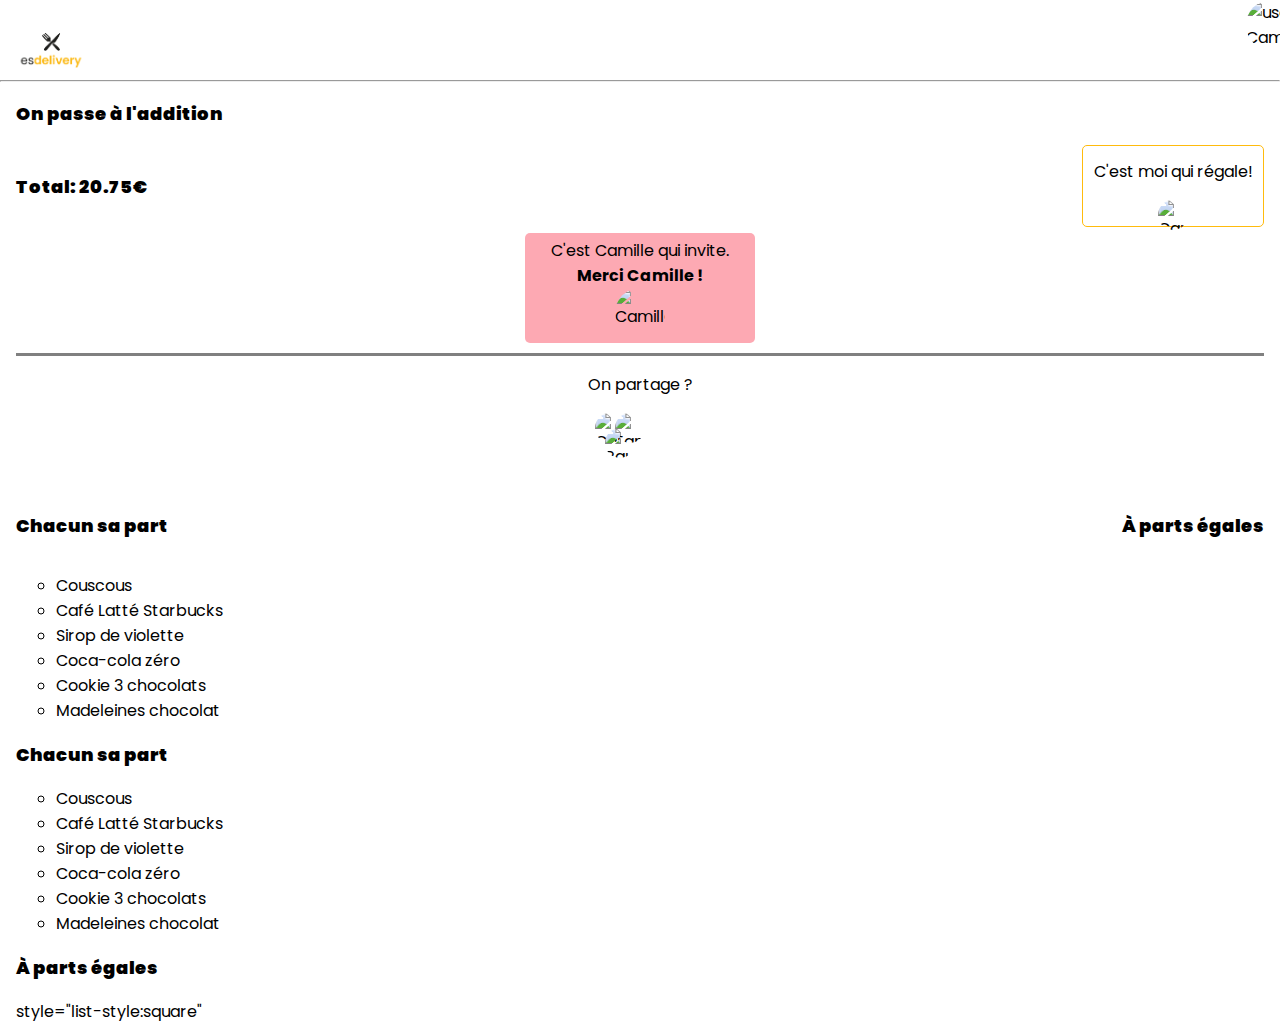
==== payement.html @ 001db7e2 "Add files via upload" ====
<!DOCTYPE html>
<html lang="en">
<head>
    <meta charset="UTF-8">
    <meta http-equiv="X-UA-Compatible" content="IE=edge">
    <meta name="viewport" content="width=device-width, initial-scale=1.0">
    <title>Payement</title>
    <link href="https://cdn.jsdelivr.net/npm/bootstrap@5.3.0-alpha1/dist/css/bootstrap.min.css" rel="stylesheet" integrity="sha384-GLhlTQ8iRABdZLl6O3oVMWSktQOp6b7In1Zl3/Jr59b6EGGoI1aFkw7cmDA6j6gD" crossorigin="anonymous">
        <link rel="stylesheet" href="payement.css">

</head>
<body>
    <div class="navbar">
            <img class=logo src="./images/logoesdelivery.png" alt="logo">
            <img src="./images/camille.png" alt="user Camille" class="userCamille">
    </div>
<hr>

    <div class="addition">
        <p class="top">On passe à l'addition</p>

        <div class="l1">
            <p class="total"> Total: 20.75€</p>

            <div class="toutPaye">
                <p>C'est moi qui régale!</p>
                <img class="petitePhoto" src="./images/camille.png" alt="Camille">
            </div>
        </div>

        <div class="rose">
            <div class="merci">
                <span class="igne1"> C'est Camille qui invite.</span>
                <span class="ligne2">Merci Camille !</span>
                <img class="userCamille" src="./images/camille.png" alt="Camille">
            </div>
        </div>

        <div class="partage">
            <p class="titre">On partage ?</p>
        </div>
            <div class="trianglePhotos">
                <img class="petitePhoto cam" src="./images/camille.png" alt="Camille">
                <img class="petitePhoto fann" src="./images/fanny.png" alt="Fanny">
                <img class="petitePhoto pau" src="./images/pauline.png" alt="Pauline">
            </div>
    
        <div class="possibilites">
            <p class="chacun">Chacun sa part</p>
            <p class="égale">À parts égales</p>
        </div>

        <div class="liste">
            <ul >
                <li>Couscous</li>
                <li>Café Latté Starbucks</li>
                <li>Sirop de violette</li>
                <li>Coca-cola zéro</li>
                <li>Cookie 3 chocolats</li>
                <li>Madeleines chocolat</li>
            </ul>
        </div>



        <div class="chacun2">
            <p class="chacun">Chacun sa part</p>
            <div class="liste">
                <ul >
                    <li>Couscous</li>
                    <li>Café Latté Starbucks</li>
                    <li>Sirop de violette</li>
                    <li>Coca-cola zéro</li>
                    <li>Cookie 3 chocolats</li>
                    <li>Madeleines chocolat</li>
                </ul>
            </div>
        </div>
        <div class="egale2">
            <p class="égale">À parts égales</p>
            
        </div>




        style="list-style:square"

    </div>




      <script src="https://cdn.jsdelivr.net/npm/bootstrap@5.3.0-alpha1/dist/js/bootstrap.bundle.min.js" integrity="sha384-w76AqPfDkMBDXo30jS1Sgez6pr3x5MlQ1ZAGC+nuZB+EYdgRZgiwxhTBTkF7CXvN" crossorigin="anonymous"></script>
</body>
</html>
---- payement.css ----
@import url('https://fonts.googleapis.com/css2?family=IBM+Plex+Sans&family=Poppins&display=swap');

    body, html{
        font-family: poppins, roboto;
        
        margin: 0;
        padding:0;
    
    }

    .logo{
        height: 100px;
        width: 70px;
    }

    .userCamille{
        height: 50px;
        width:50px;
        border-radius: 100%;
    }

    .navbar{
        width: 100%;
        display: flex;
        justify-content: space-between;
        padding-left: 16px;
        padding-right: 16px;
    }

    hr{
        margin-top: -20px;
    }

    .addition{
        padding-left: 16px;
        padding-right: 16px;
    }

    .top, .total{
        font-weight:1000;
        font-size: 18px;
    }

    .total{
        display: flex;
        align-items: center;
    }

.toutPaye{
    border-radius: 5px;
    border: #FFBB0D solid 1px;
    height: 80px;
    width: 180px;
    display: flex;
    flex-direction: column;
    justify-content: center;
    align-items: center;
}

    .petitePhoto{
        height: 30px;
        width:30px;
        border-radius: 100%;
    }

    .l1{
        display: flex;
        justify-content: space-between;
    }

    .rose{
        display: flex;
        justify-content: center;
    }

    .merci{
        display: flex;
        align-items: center;
        margin-top: 6px;
        background-color: #FDA9B3;
        border-radius: 5px;
        width: 220px;
        display: flex;
        flex-direction: column;
        padding:5px ;
    }

    .ligne2{
        font-weight: bolder;
    }


    .partage{
        margin-top: 10px;
        border-top: grey solid;
        display: flex;
        justify-content: center;
    }

    .trianglePhotos{
        display: flex;
        justify-content: center;
    }

    .fann{
        transform: translate(-10px);
    }

    .pau{
        transform: translate(-50px);
        margin-top: 15px;
    }

    .possibilites{
        margin-top: 36px;
        display: flex;
        flex-direction: row;
        justify-content: space-between;
    }

    /*mettre ça plus haut avec les autres titres pareils*/
    .chacun, .égale{
        font-weight:1000;
        font-size: 18px;
    }

    .liste ul{
        list-style-type: circle;
    }
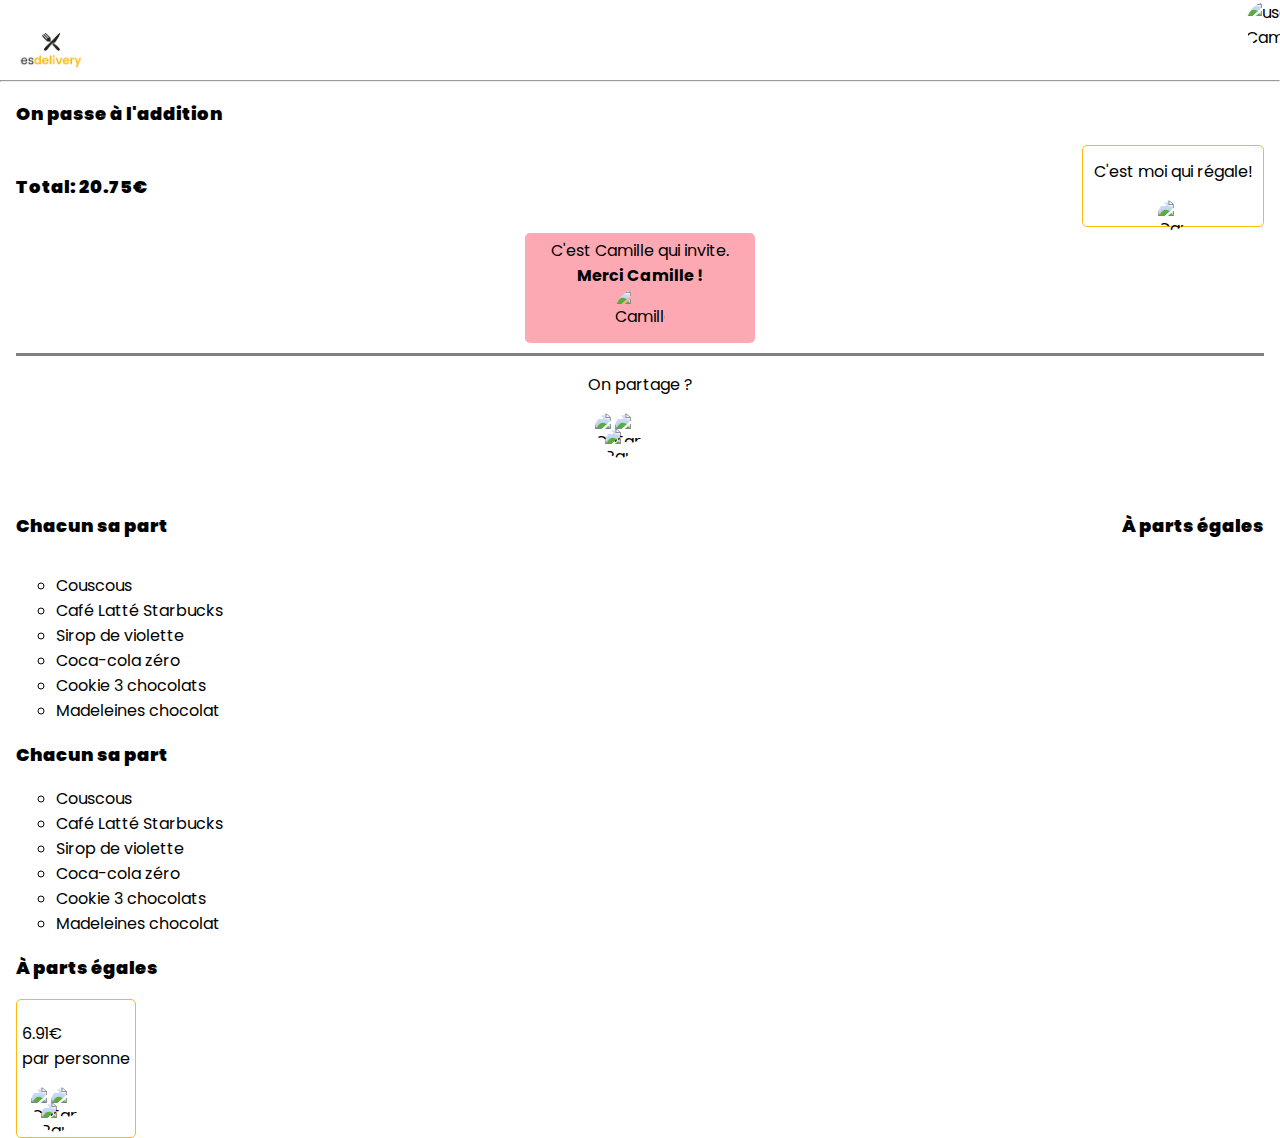
==== commit c8546b95: "Add files via upload" ====
--- a/payement.html
+++ b/payement.html
@@ -4,7 +4,7 @@
     <meta charset="UTF-8">
     <meta http-equiv="X-UA-Compatible" content="IE=edge">
     <meta name="viewport" content="width=device-width, initial-scale=1.0">
-    <title>Payement</title>
+    <title>Paiement</title>
     <link href="https://cdn.jsdelivr.net/npm/bootstrap@5.3.0-alpha1/dist/css/bootstrap.min.css" rel="stylesheet" integrity="sha384-GLhlTQ8iRABdZLl6O3oVMWSktQOp6b7In1Zl3/Jr59b6EGGoI1aFkw7cmDA6j6gD" crossorigin="anonymous">
         <link rel="stylesheet" href="payement.css">
 
@@ -76,20 +76,22 @@
                 </ul>
             </div>
         </div>
+
+        
         <div class="egale2">
             <p class="égale">À parts égales</p>
-            
+            <div class="personne">
+                <p class="prixParpersonne">6.91€ <br> par personne</p>
+                <div class="trianglePhotos">
+                    <img class="petitePhoto cam" src="./images/camille.png" alt="Camille">
+                    <img class="petitePhoto fann" src="./images/fanny.png" alt="Fanny">
+                    <img class="petitePhoto pau" src="./images/pauline.png" alt="Pauline">
+                </div>
+            </div>
+
         </div>
 
-
-
-
-        style="list-style:square"
-
     </div>
-
-
-
 
       <script src="https://cdn.jsdelivr.net/npm/bootstrap@5.3.0-alpha1/dist/js/bootstrap.bundle.min.js" integrity="sha384-w76AqPfDkMBDXo30jS1Sgez6pr3x5MlQ1ZAGC+nuZB+EYdgRZgiwxhTBTkF7CXvN" crossorigin="anonymous"></script>
 </body>
--- a/payement.css
+++ b/payement.css
@@ -126,4 +126,14 @@
 
     .liste ul{
         list-style-type: circle;
+    }
+
+    .personne{
+        padding: 5px;
+        border: #FFBB0D solid 1px;
+        border-radius: 5px;
+        display: flex;
+        justify-content: center;
+        width: fit-content;
+        flex-direction: column;
     }